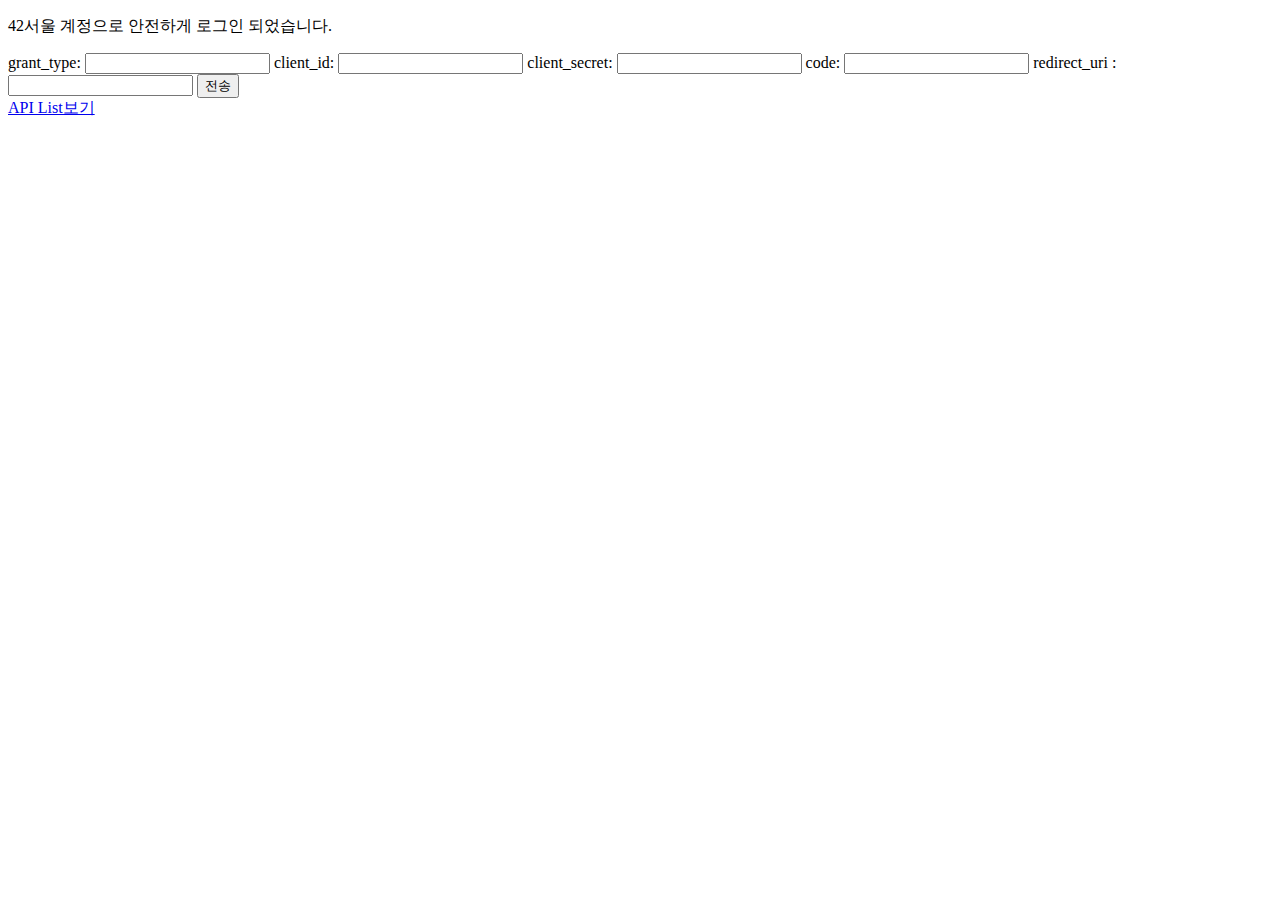
==== 42OAuth/src/main/resources/templates/login.html @ 388e1d35 "0726" ====
<!DOCTYPE html>
<html xmlns:th="http://www.thymeleaf.org">
<head>
  <meta charset="UTF-8">
  <title>Login</title>
</head>
<body>
<p>42서울 계정으로 안전하게 로그인 되었습니다.</p>
<form action="https://api.intra.42.fr/oauth/token" method="post">
  grant_type: <input type="text" name="grant_type" />
  client_id: <input type="text" name="client_id" />
  client_secret: <input type="text" name="client_secret" />
  code: <input type="text"  name = "code" />
  redirect_uri :  <input type="text" name="redirect_uri" />
  <button type="submit">전송</button>
</form>
<a href="http://localhost:8080/select">API List보기</a>
</body>
</html>
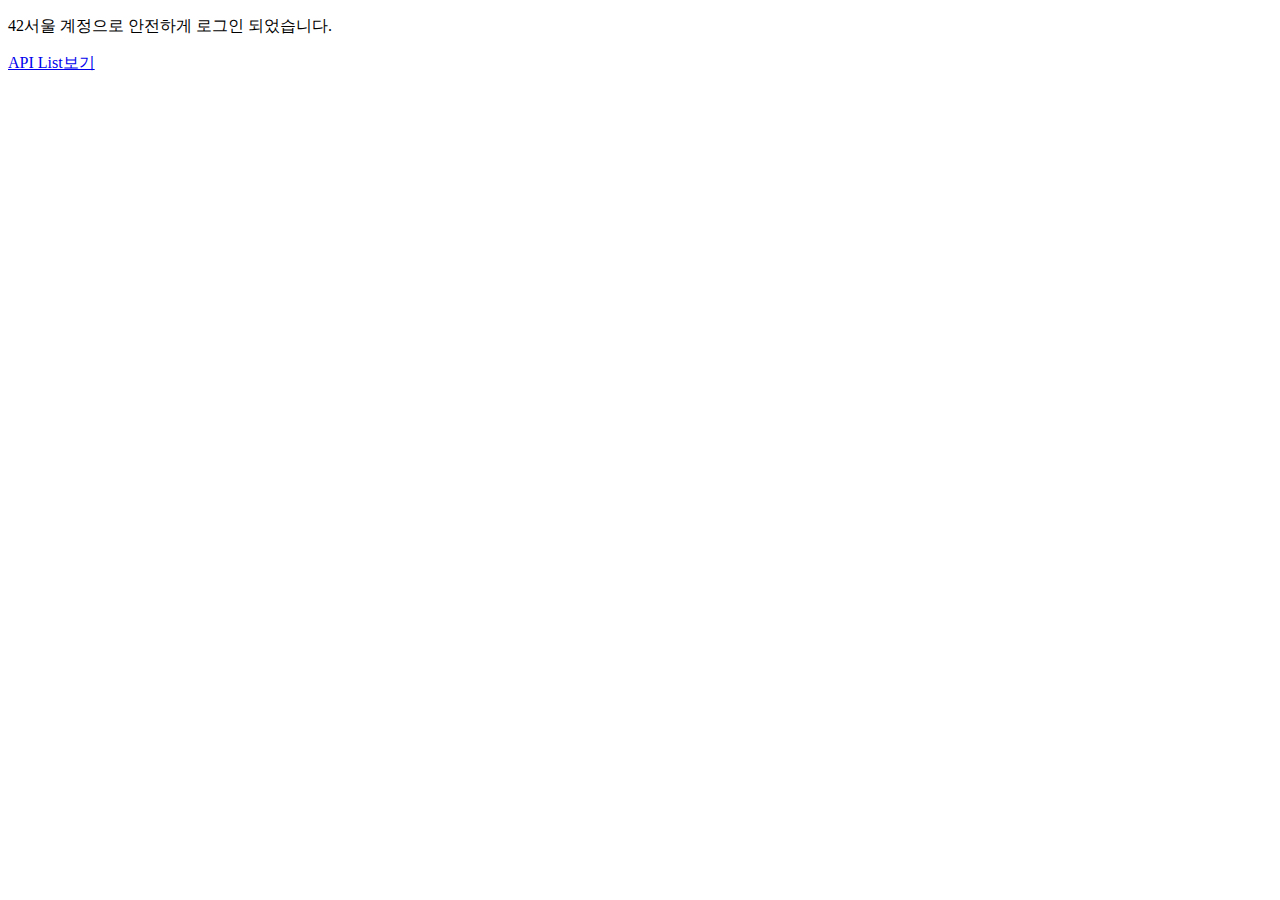
==== commit e2c6791c: "액세스 토큰 및 정보 발급완료" ====
--- a/42OAuth/src/main/resources/templates/login.html
+++ b/42OAuth/src/main/resources/templates/login.html
@@ -6,14 +6,6 @@
 </head>
 <body>
 <p>42서울 계정으로 안전하게 로그인 되었습니다.</p>
-<form action="https://api.intra.42.fr/oauth/token" method="post">
-  grant_type: <input type="text" name="grant_type" />
-  client_id: <input type="text" name="client_id" />
-  client_secret: <input type="text" name="client_secret" />
-  code: <input type="text"  name = "code" />
-  redirect_uri :  <input type="text" name="redirect_uri" />
-  <button type="submit">전송</button>
-</form>
 <a href="http://localhost:8080/select">API List보기</a>
 </body>
 </html>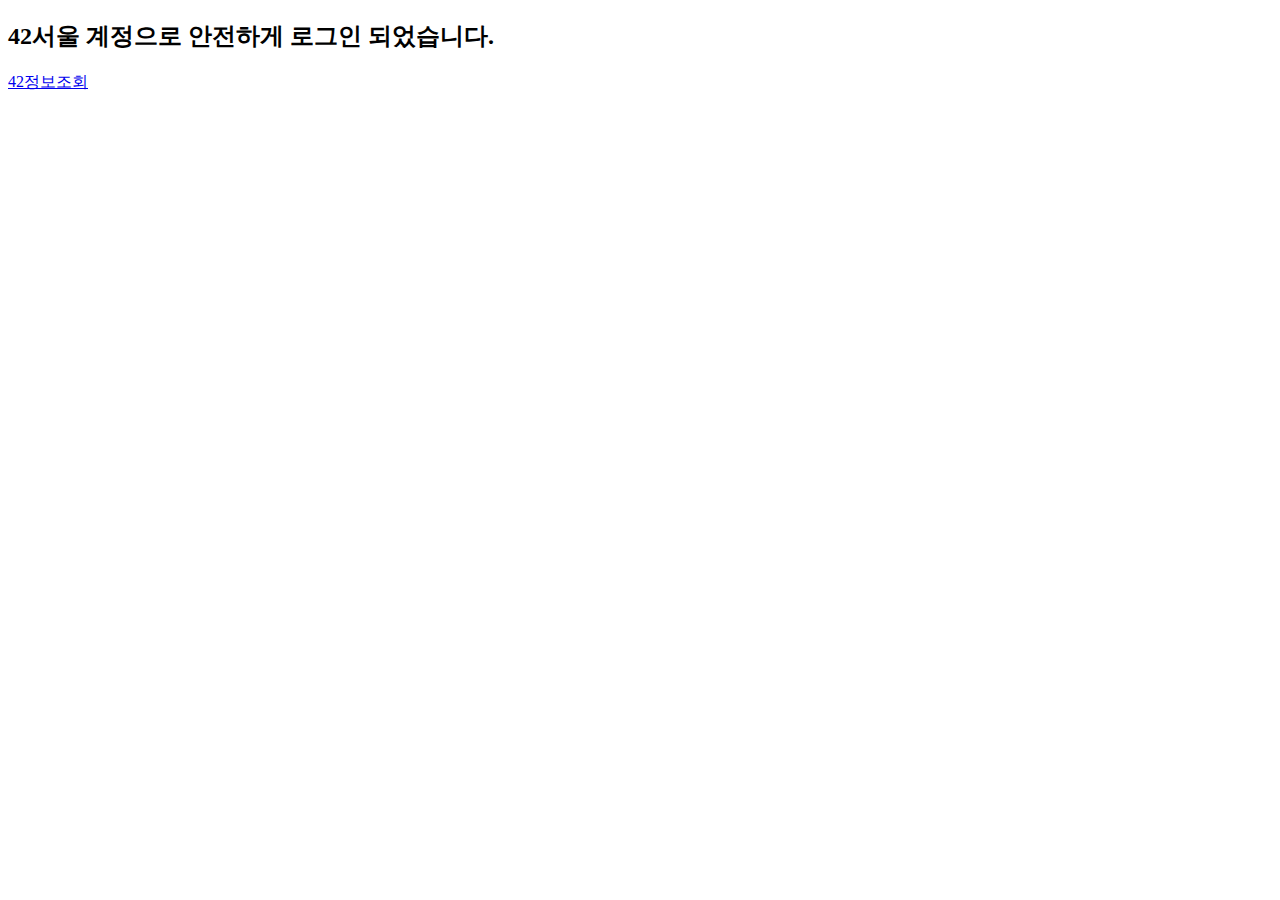
==== commit c1f778f1: "Servcie분리" ====
--- a/42OAuth/src/main/resources/templates/login.html
+++ b/42OAuth/src/main/resources/templates/login.html
@@ -3,9 +3,10 @@
 <head>
   <meta charset="UTF-8">
   <title>Login</title>
+  <link rel="stylesheet" type="text/css" href="/css/login.css">
 </head>
-<body>
-<p>42서울 계정으로 안전하게 로그인 되었습니다.</p>
-<a href="http://localhost:8080/select">API List보기</a>
+<body id="box2">
+<h2 id="margin">42서울 계정으로 안전하게 로그인 되었습니다.</h2>
+<a href="http://localhost:8080/select" id="button2">42정보조회</a>
 </body>
 </html>